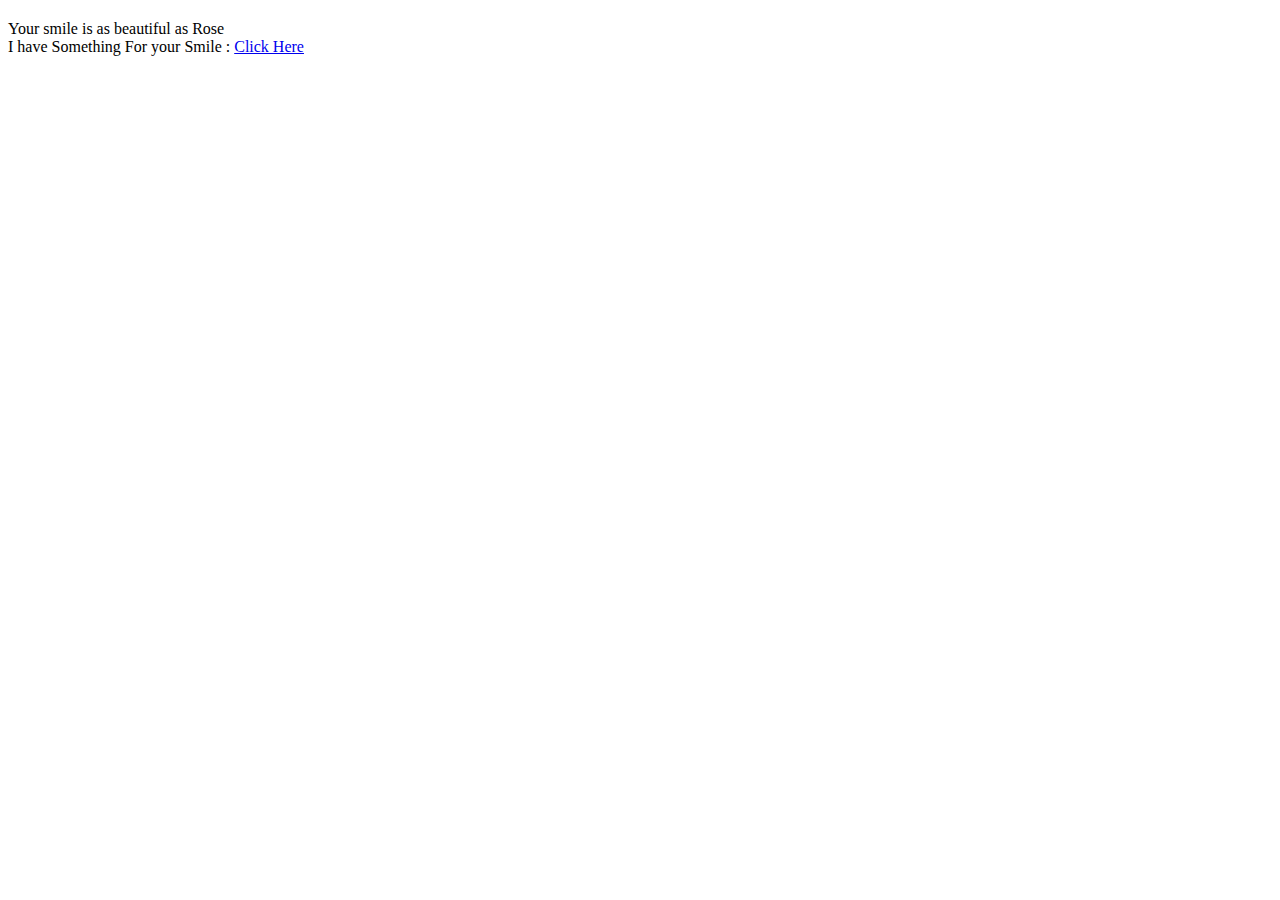
==== index.html @ c658091e "Create index.html" ====
<!DOCTYPE html>

<html lang="en">

  <head>

    <meta charset="UTF-8" />

    <meta name="viewport" content="width=device-width, initial-scale=1.0" />

    <title>Document</title>

    <link rel="stylesheet" href="style.css" />

    <link

      href="https://fonts.googleapis.com/css?family=Indie+Flower"

      rel="stylesheet"

      type="text/css"

    />

  </head>

  <body>

    <div class="container">

      <div class="glass">

        <div class="shine"></div>

      </div>

      <div class="thorns">

        <div></div>

        <div></div>

        <div></div>

        <div></div>

      </div>

      <div class="leaves">

        <div></div>

        <div></div>

        <div></div>

        <div></div>

      </div>

      <div class="petals">

        <div></div>

        <div></div>

        <div></div>

        <div></div>

        <div></div>

        <div></div>

        <div></div>

      </div>

      <div class="text">

        <h2></h2> Your smile is as beautiful as Rose <br /> 

       I have Something For your Smile : <a href="new.html">Click Here</a></h2>

      </div>

    </div>

  </body>

</html>
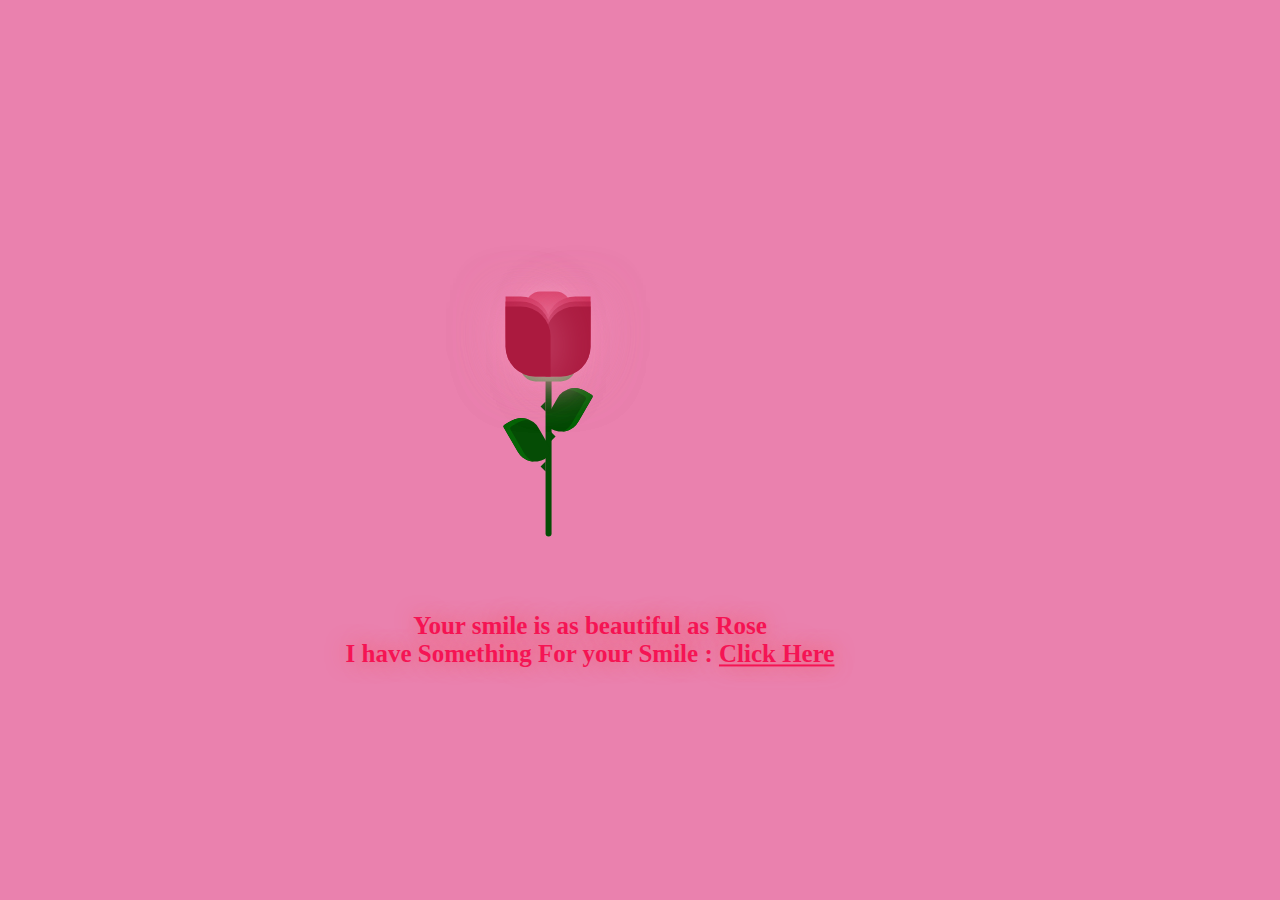
==== commit 79f7455f: "Update index.html" ====
--- a/index.html
+++ b/index.html
@@ -8,7 +8,7 @@
 
     <meta name="viewport" content="width=device-width, initial-scale=1.0" />
 
-    <title>Document</title>
+    <title>Happy Rose Day</title>
 
     <link rel="stylesheet" href="style.css" />
 
--- a/style.css
+++ b/style.css
@@ -0,0 +1,569 @@
+@import url("https://fonts.googleapis.com/css2?family=Great+Vibes&display=swap");
+
+body {
+
+  height: 100%;
+
+  width: 100%;
+
+  background: #ea81ae;
+
+  overflow: hidden;
+
+  text-align: center;
+
+  justify-content: center;
+
+}
+
+
+
+.container {
+
+  position: absolute;
+
+  left: 50%;
+
+  top: 50%;
+
+  transform: translate(-50%, -50%);
+
+}
+
+
+
+.glass {
+
+  height: 350px;
+
+  width: 200px;
+
+}
+
+
+
+.petals > div {
+
+  position: absolute;
+
+  background: #d52d58;
+
+  width: 45px;
+
+  height: 80px;
+
+  top: 55px;
+
+  transition: all 0.5s ease-out;
+
+}
+
+.petals > div:nth-child(1) {
+
+  border-radius: 15px;
+
+  box-shadow: 0px 0px 30px #f594b8;
+
+  left: 80px;
+
+  top: 60px;
+
+  background: #d52d58;
+
+}
+
+.petals > div:nth-child(2),
+
+.petals > div:nth-child(4),
+
+.petals > div:nth-child(6) {
+
+  background: #b81b43;
+
+  left: 60px;
+
+  border-radius: 0px 30px 0px 30px;
+
+  transform-origin: bottom right;
+
+}
+
+.petals > div:nth-child(3),
+
+.petals > div:nth-child(5),
+
+.petals > div:nth-child(7) {
+
+  background: #b81b43;
+
+  left: 100px;
+
+  border-radius: 30px 0px 30px 0px;
+
+  transform-origin: bottom left;
+
+}
+
+.petals > div:nth-child(2) {
+
+  z-index: 5;
+
+  background: #ab1a3f;
+
+  top: 75px;
+
+  height: 70px;
+
+  box-shadow: 0px 0px 50px rgba(245, 148, 184, 0.5);
+
+  animation: bloom2 3s ease-in-out;
+
+  animation-fill-mode: forwards;
+
+}
+
+.petals > div:nth-child(3) {
+
+  z-index: 4;
+
+  background: #ab1a3f;
+
+  top: 75px;
+
+  height: 70px;
+
+  box-shadow: 0px 0px 50px rgba(245, 148, 184, 0.5);
+
+  animation: bloom3 3s ease-in-out, glowing 2.5s ease-in-out infinite;
+
+  animation-fill-mode: forwards;
+
+}
+
+.petals > div:nth-child(4) {
+
+  z-index: 3;
+
+  background: #b81b43;
+
+  top: 70px;
+
+  height: 75px;
+
+  box-shadow: 0px 0px 50px rgba(245, 148, 184, 0.5);
+
+  animation: bloom4 3s ease-in-out, glowing 2.5s ease-in-out infinite;
+
+  animation-fill-mode: forwards;
+
+}
+
+.petals > div:nth-child(5) {
+
+  z-index: 2;
+
+  background: #b81b43;
+
+  top: 70px;
+
+  height: 75px;
+
+  box-shadow: 0px 0px 50px rgba(245, 148, 184, 0.5);
+
+  animation: bloom5 3s ease-in-out, glowing 2.5s ease-in-out infinite;
+
+  animation-fill-mode: forwards;
+
+}
+
+.petals > div:nth-child(6) {
+
+  z-index: 1;
+
+  background: #c9204b;
+
+  top: 65px;
+
+  height: 70px;
+
+  box-shadow: 0px 0px 50px rgba(245, 148, 184, 0.3);
+
+  animation: bloom6 3s ease-in-out, glowing 2.5s ease-in-out infinite;
+
+  animation-fill-mode: forwards;
+
+}
+
+.petals > div:nth-child(7) {
+
+  z-index: 0;
+
+  background: #c9204b;
+
+  top: 65px;
+
+  height: 70px;
+
+  box-shadow: 0px 0px 50px rgba(245, 148, 184, 0.3);
+
+  animation: bloom7 3s ease-in-out, glowing 2.5s ease-in-out infinite;
+
+  animation-fill-mode: forwards;
+
+}
+
+
+
+.deadPetals > div {
+
+  position: absolute;
+
+  background: #d52d58;
+
+  width: 20px;
+
+  height: 15px;
+
+  top: 120px;
+
+  border-radius: 0px 30px 0px 30px;
+
+  box-shadow: 0px 0px 30px rgba(245, 148, 184, 0.5);
+
+  transition: all 0.5s ease-out;
+
+}
+
+.deadPetals > div:nth-child(1) {
+
+  left: 80px;
+
+  transform: rotate(-30deg);
+
+  animation: falling 10s 4s ease-in-out infinite;
+
+}
+
+.deadPetals > div:nth-child(2) {
+
+  left: 101px;
+
+  transform: rotate(-30deg);
+
+  animation: falling 20s 8s ease-in-out infinite;
+
+}
+
+.deadPetals > div:nth-child(3) {
+
+  left: 79px;
+
+  transform: rotate(-30deg);
+
+  animation: falling 20s 12s ease-in-out infinite;
+
+}
+
+.deadPetals > div:nth-child(4) {
+
+  left: 92px;
+
+  transform: rotate(-30deg);
+
+  animation: falling 20s 16s ease-in-out infinite;
+
+}
+
+
+
+.leaves > div:nth-last-child(1) {
+
+  position: absolute;
+
+  width: 55px;
+
+  height: 30px;
+
+  background: #338f37;
+
+  top: 120px;
+
+  left: 75px;
+
+  border-radius: 100px;
+
+}
+
+.leaves > div:nth-child(1) {
+
+  position: absolute;
+
+  width: 6px;
+
+  height: 210px;
+
+  background: #054c05;
+
+  top: 95px;
+
+  left: 100px;
+
+  border-radius: 0 0 100px 100px;
+
+}
+
+.leaves > div:nth-child(2) {
+
+  position: absolute;
+
+  width: 30px;
+
+  height: 50px;
+
+  top: 53px;
+
+  border-radius: 5px 40px 20px 40px;
+
+  background: #054c05;
+
+  transform-origin: bottom;
+
+  transform: rotate(-30deg);
+
+  top: 180px;
+
+  left: 80px;
+
+  box-shadow: inset 5px 5px #066406;
+
+}
+
+.leaves > div:nth-child(3) {
+
+  position: absolute;
+
+  width: 30px;
+
+  height: 50px;
+
+  top: 53px;
+
+  border-radius: 40px 5px 40px 20px;
+
+  background: #054c05;
+
+  transform-origin: bottom;
+
+  transform: rotate(30deg);
+
+  top: 150px;
+
+  left: 95px;
+
+  box-shadow: inset -5px 5px #066406;
+
+}
+
+
+
+.thorns > div {
+
+  position: absolute;
+
+  width: 0;
+
+  height: 0;
+
+  top: 140px;
+
+}
+
+.thorns > div:nth-child(odd) {
+
+  border-top: 5px solid transparent;
+
+  border-bottom: 5px solid transparent;
+
+  border-left: 5px solid #054c05;
+
+  left: 105px;
+
+}
+
+.thorns > div:nth-child(even) {
+
+  border-top: 5px solid transparent;
+
+  border-bottom: 5px solid transparent;
+
+  border-right: 5px solid #054c05;
+
+  left: 95px;
+
+}
+
+.thorns > div:nth-child(1) {
+
+  top: 200px;
+
+}
+
+.thorns > div:nth-child(2) {
+
+  top: 170px;
+
+}
+
+.thorns > div:nth-child(4) {
+
+  top: 230px;
+
+}
+
+
+
+@keyframes bloom2 {
+
+  50% {
+
+    transform: rotate(-90deg);
+
+    top: 200px;
+
+    left: 100px;
+
+  }
+
+  100% {
+
+    transform: rotate(-60deg);
+
+    top: 252px;
+
+    left: 50px;
+
+    background: #71122a;
+
+    box-shadow: 0px 0px 0px rgba(245, 148, 184, 0);
+
+  }
+
+}
+
+@keyframes bloom3 {
+
+  100% {
+
+    transform: rotate(45deg);
+
+  }
+
+}
+
+@keyframes bloom4 {
+
+  100% {
+
+    transform: rotate(-20deg);
+
+  }
+
+}
+
+@keyframes bloom5 {
+
+  100% {
+
+    transform: rotate(20deg);
+
+  }
+
+}
+
+@keyframes bloom6 {
+
+  100% {
+
+    transform: rotate(-5deg);
+
+  }
+
+}
+
+@keyframes bloom7 {
+
+  100% {
+
+    transform: rotate(5deg);
+
+  }
+
+}
+
+@keyframes glowing {
+
+  50% {
+
+    background: #d7365f;
+
+    box-shadow: 0px 0px 60px #f594b8;
+
+  }
+
+}
+
+@keyframes falling {
+
+  20% {
+
+    top: 335px;
+
+    background: #9d193b;
+
+    box-shadow: 0px 0px 0px rgba(245, 148, 184, 0);
+
+  }
+
+  100% {
+
+    top: 335px;
+
+    opacity: 0;
+
+  }
+
+}
+
+.text {
+
+  font-family: cursive;
+
+  font-weight: 800;
+
+  font-size: 25px;
+
+  text-align: center;
+
+  justify-content: center;
+
+  color: rgb(245, 20, 84);
+
+  text-shadow: 0 0 20px rgb(241, 94, 106);
+
+  margin-left: -100px;
+
+}
+
+.text a {
+
+  color: rgb(245, 20, 84);
+
+}
+
+.text a:hover {
+
+  color: white;
+
+  text-shadow: 0 0 20px rgb(235, 25, 42);
+
+}
